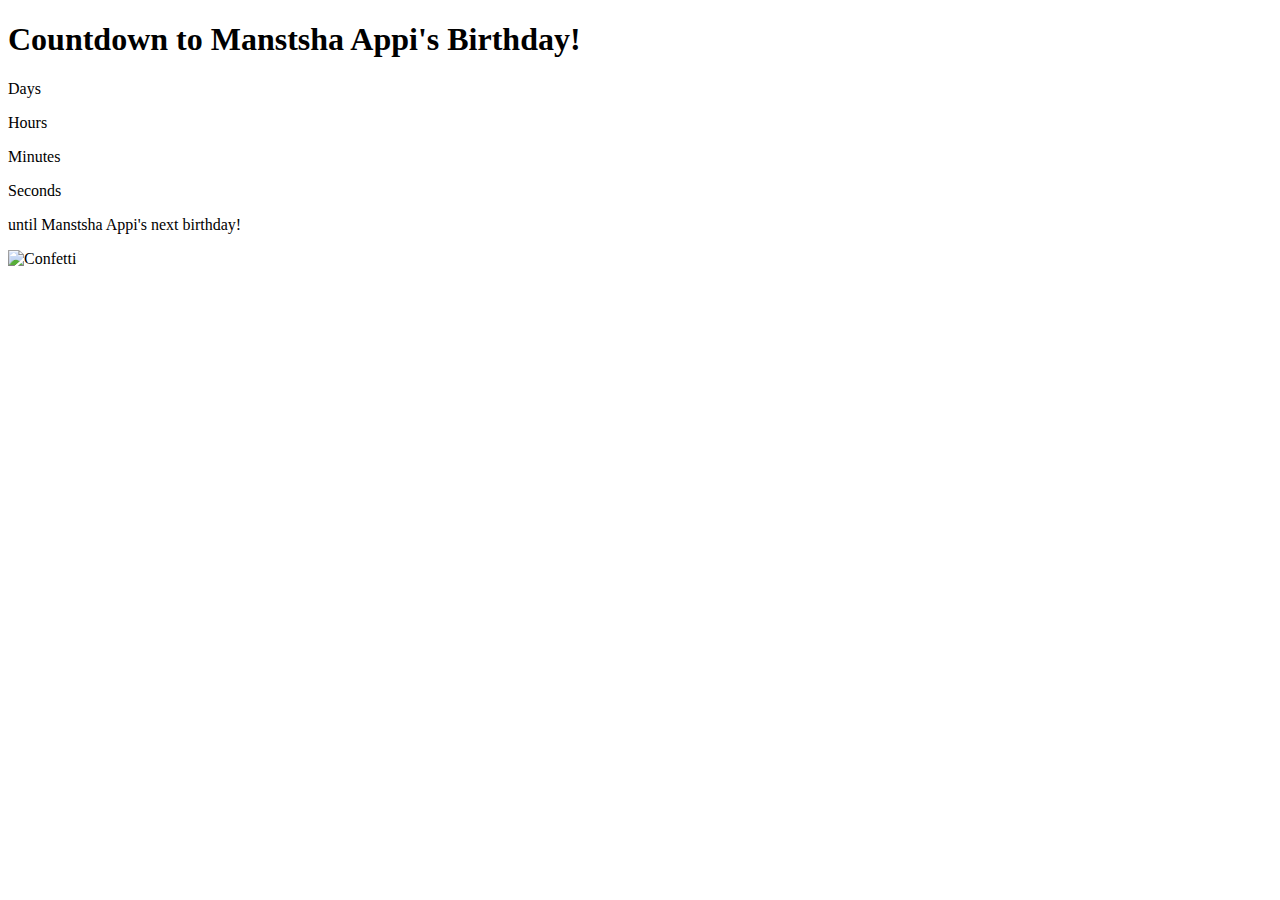
==== index.html @ 44a5d272 "Update index.html" ====
<!DOCTYPE html>
<html lang="en">
<head>
    <meta charset="UTF-8">
    <meta name="viewport" content="width=device-width, initial-scale=1.0">
    <title>Birthday Countdown</title>
    <link rel="stylesheet" href="styles.css">
</head>
<body>
    <div class="container">
        <h1>Countdown to Manstsha Appi's Birthday!</h1>
        <div id="countdown">
            <p><span id="days"></span> Days</p>
            <p><span id="hours"></span> Hours</p>
            <p><span id="minutes"></span> Minutes</p>
            <p><span id="seconds"></span> Seconds</p>
        </div>
        <p>until Manstsha Appi's next birthday!</p>
    </div>

    <!-- Confetti overlay -->
    <div class="confetti-overlay">
        <img src="confetti.jpg" alt="Confetti" class="confetti">
    </div>

    <script>
        // Set the date of Manstsha Appi's next birthday (16th September 2024)
        const birthday = new Date('Sep 16, 2024 00:00:00').getTime();

        // Update the countdown every second
        const countdown = setInterval(function() {
            const now = new Date().getTime();
            const timeLeft = birthday - now;

            // Calculate days, hours, minutes, and seconds
            const days = Math.floor(timeLeft / (1000 * 60 * 60 * 24));
            const hours = Math.floor((timeLeft % (1000 * 60 * 60 * 24)) / (1000 * 60 * 60));
            const minutes = Math.floor((timeLeft % (1000 * 60 * 60)) / (1000 * 60));
            const seconds = Math.floor((timeLeft % (1000 * 60)) / 1000);

            // Display the result in the HTML
            document.getElementById('days').innerHTML = days;
            document.getElementById('hours').innerHTML = hours;
            document.getElementById('minutes').innerHTML = minutes;
            document.getElementById('seconds').innerHTML = seconds;

            // If the countdown is over, display a message
            if (timeLeft < 0) {
                clearInterval(countdown);
                document.getElementById('countdown').innerHTML = "It's your birthday, Manstsha Appi! 🎉🎂";
            }
        }, 1000); // Update every second

        // Switch between confetti images every 5 seconds
        let confettiImage = document.querySelector('.confetti');
        let images = ['confetti.jpg', 'confetti.webp'];
        let index = 0;

        setInterval(() => {
            index = (index + 1) % images.length;
            confettiImage.src = images[index];
        }, 5000); // Switch image every 5 seconds
    </script>
</body>
</html>
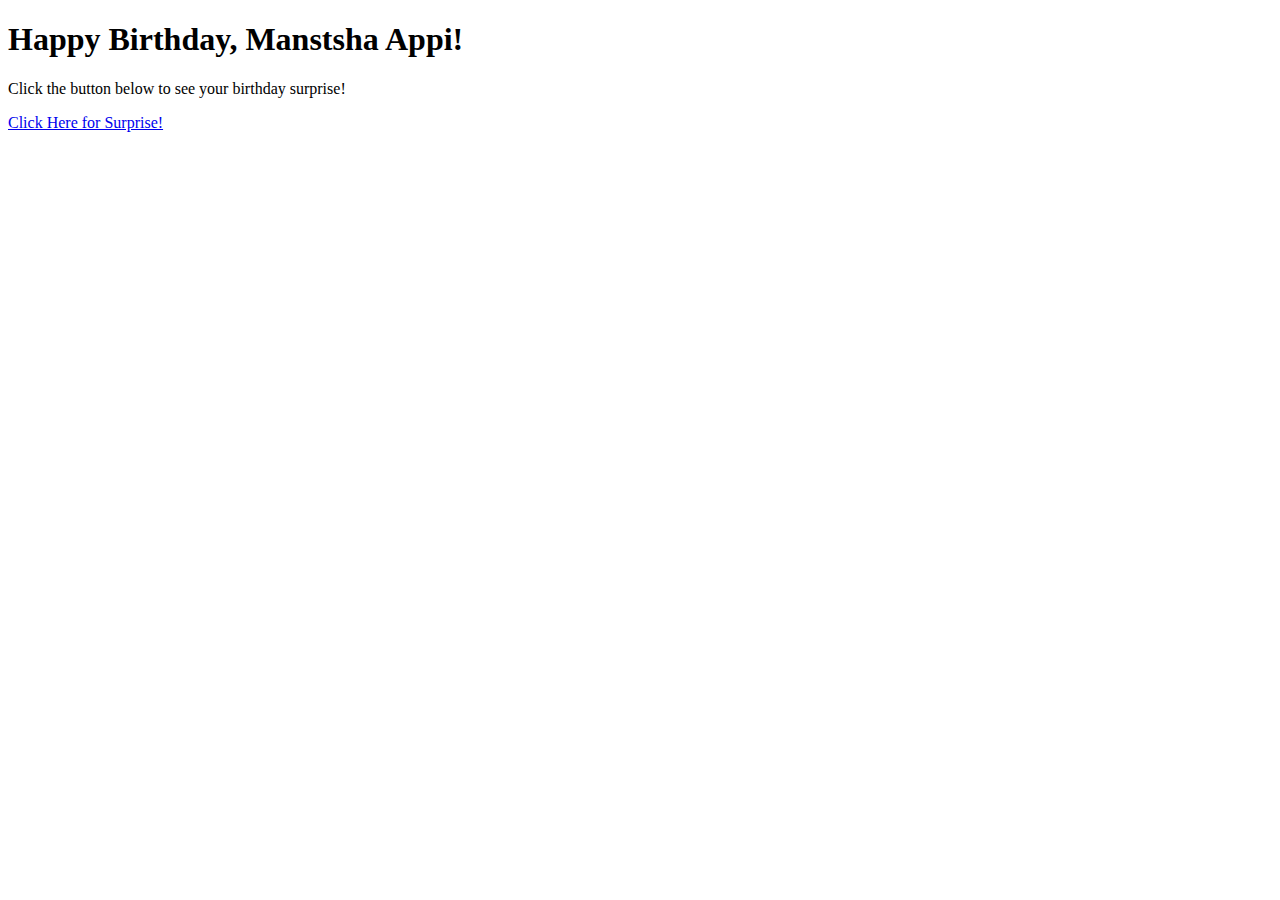
==== commit f20c02ac: "Update index.html" ====
--- a/index.html
+++ b/index.html
@@ -3,63 +3,14 @@
 <head>
     <meta charset="UTF-8">
     <meta name="viewport" content="width=device-width, initial-scale=1.0">
-    <title>Birthday Countdown</title>
+    <title>Happy Birthday Manstsha Appi!</title>
     <link rel="stylesheet" href="styles.css">
 </head>
 <body>
     <div class="container">
-        <h1>Countdown to Manstsha Appi's Birthday!</h1>
-        <div id="countdown">
-            <p><span id="days"></span> Days</p>
-            <p><span id="hours"></span> Hours</p>
-            <p><span id="minutes"></span> Minutes</p>
-            <p><span id="seconds"></span> Seconds</p>
-        </div>
-        <p>until Manstsha Appi's next birthday!</p>
+        <h1>Happy Birthday, Manstsha Appi!</h1>
+        <p>Click the button below to see your birthday surprise!</p>
+        <a href="page1.html" class="surprise-button">Click Here for Surprise!</a>
     </div>
-
-    <!-- Confetti overlay -->
-    <div class="confetti-overlay">
-        <img src="confetti.jpg" alt="Confetti" class="confetti">
-    </div>
-
-    <script>
-        // Set the date of Manstsha Appi's next birthday (16th September 2024)
-        const birthday = new Date('Sep 16, 2024 00:00:00').getTime();
-
-        // Update the countdown every second
-        const countdown = setInterval(function() {
-            const now = new Date().getTime();
-            const timeLeft = birthday - now;
-
-            // Calculate days, hours, minutes, and seconds
-            const days = Math.floor(timeLeft / (1000 * 60 * 60 * 24));
-            const hours = Math.floor((timeLeft % (1000 * 60 * 60 * 24)) / (1000 * 60 * 60));
-            const minutes = Math.floor((timeLeft % (1000 * 60 * 60)) / (1000 * 60));
-            const seconds = Math.floor((timeLeft % (1000 * 60)) / 1000);
-
-            // Display the result in the HTML
-            document.getElementById('days').innerHTML = days;
-            document.getElementById('hours').innerHTML = hours;
-            document.getElementById('minutes').innerHTML = minutes;
-            document.getElementById('seconds').innerHTML = seconds;
-
-            // If the countdown is over, display a message
-            if (timeLeft < 0) {
-                clearInterval(countdown);
-                document.getElementById('countdown').innerHTML = "It's your birthday, Manstsha Appi! 🎉🎂";
-            }
-        }, 1000); // Update every second
-
-        // Switch between confetti images every 5 seconds
-        let confettiImage = document.querySelector('.confetti');
-        let images = ['confetti.jpg', 'confetti.webp'];
-        let index = 0;
-
-        setInterval(() => {
-            index = (index + 1) % images.length;
-            confettiImage.src = images[index];
-        }, 5000); // Switch image every 5 seconds
-    </script>
 </body>
 </html>
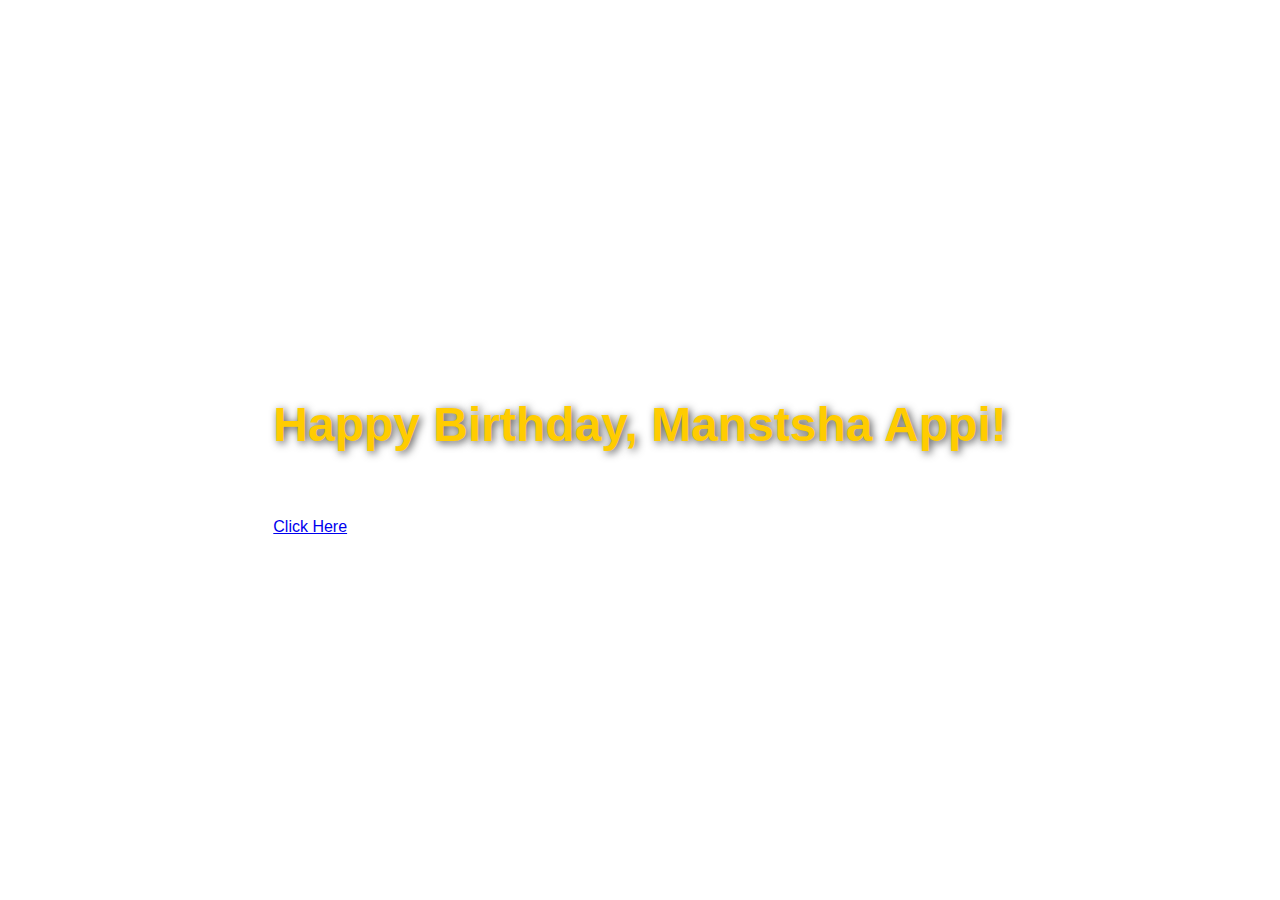
==== commit b235db7b: "Update index.html" ====
--- a/index.html
+++ b/index.html
@@ -7,10 +7,33 @@
     <link rel="stylesheet" href="styles.css">
 </head>
 <body>
-    <div class="container">
+    <div class="content">
         <h1>Happy Birthday, Manstsha Appi!</h1>
-        <p>Click the button below to see your birthday surprise!</p>
-        <a href="page1.html" class="surprise-button">Click Here for Surprise!</a>
+        <p>Click the button below for a surprise!</p>
+        <a href="page1.html" class="button">Click Here</a>
     </div>
+
+    <script>
+        // Array of image URLs for transition
+        const images = [
+            'images/IMG-20230915-WA0010.jpg',
+            'images/IMG-20230902-WA0000.jpg',
+            'images/IMG-20230902-WA0001.jpg',
+            'images/IMG-20230915-WA0011.jpg',
+            'images/IMG-20230915-WA0012.jpg',
+            'images/IMG-20230915-WA0013.jpg'
+        ];
+
+        let currentIndex = 0;
+
+        // Function to change background image
+        function changeBackgroundImage() {
+            document.body.style.backgroundImage = `url(${images[currentIndex]})`;
+            currentIndex = (currentIndex + 1) % images.length; // Loop through images
+        }
+
+        // Change image every 3 seconds (3000 milliseconds)
+        setInterval(changeBackgroundImage, 3000);
+    </script>
 </body>
 </html>
--- a/styles.css
+++ b/styles.css
@@ -0,0 +1,55 @@
+/* Global Styles */
+body {
+    margin: 0;
+    padding: 0;
+    font-family: Arial, sans-serif;
+    background-image: url('images/confetti.jpg');
+    background-size: cover;
+    background-position: center;
+    height: 100vh;
+    display: flex;
+    justify-content: center;
+    align-items: center;
+    color: white;
+}
+
+/* Container */
+.container {
+    text-align: center;
+    background-color: rgba(0, 0, 0, 0.5);
+    padding: 30px;
+    border-radius: 15px;
+    box-shadow: 0 4px 8px rgba(0, 0, 0, 0.2);
+}
+
+/* Heading */
+h1 {
+    font-size: 3rem;
+    color: #ffcc00;
+    text-shadow: 2px 2px 8px rgba(0, 0, 0, 0.7);
+}
+
+/* Buttons */
+.surprise-button, .next-button, .back-button {
+    display: inline-block;
+    padding: 10px 20px;
+    font-size: 1rem;
+    color: white;
+    background-color: #ff6699;
+    border: none;
+    border-radius: 5px;
+    text-decoration: none;
+    cursor: pointer;
+    transition: background-color 0.3s ease;
+}
+
+.surprise-button:hover, .next-button:hover, .back-button:hover {
+    background-color: #ff3366;
+}
+
+/* Cake Image */
+.cake-image {
+    width: 200px;
+    height: auto;
+    margin-top: 20px;
+}
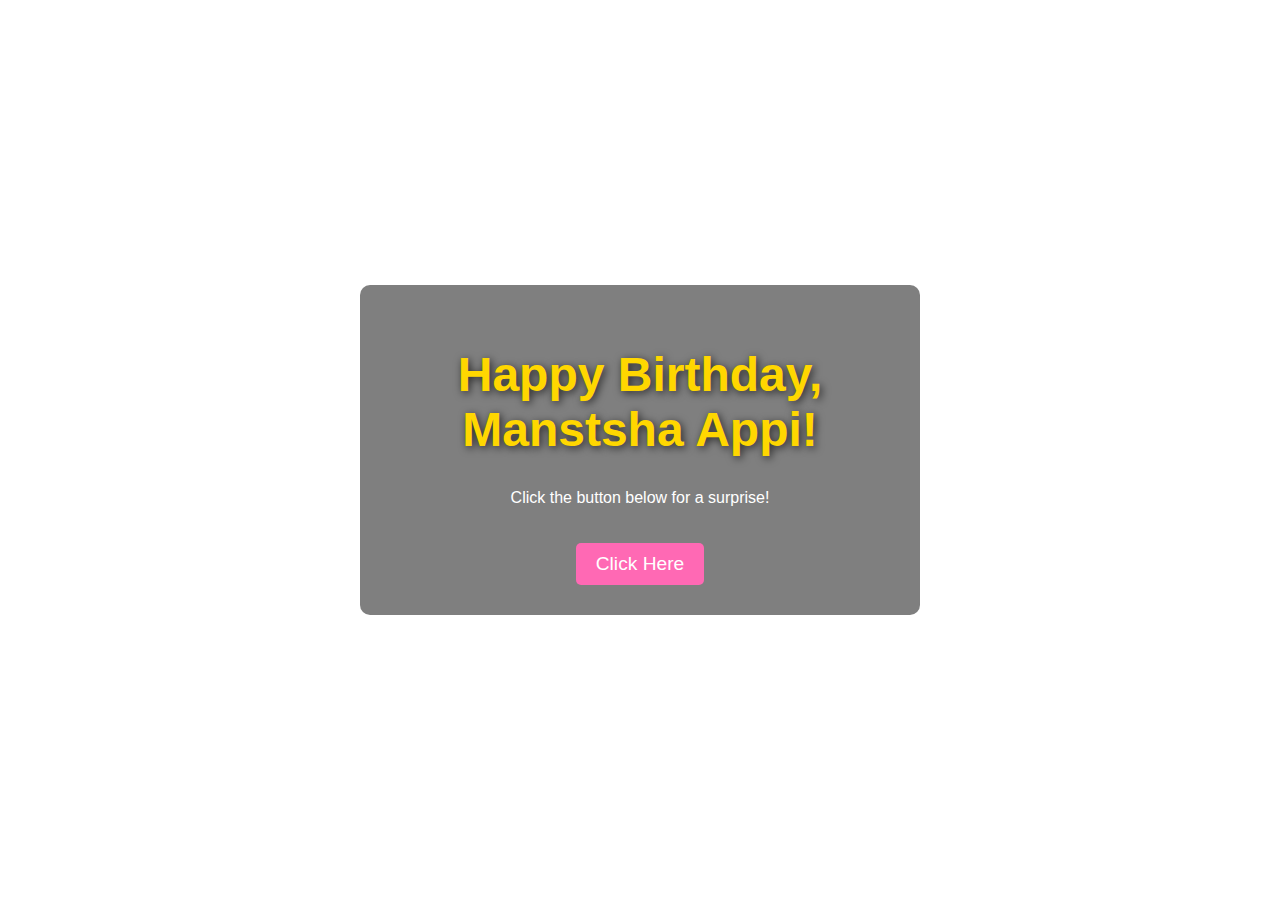
==== commit eb1a2b77: "Update index.html" ====
--- a/index.html
+++ b/index.html
@@ -14,7 +14,6 @@
     </div>
 
     <script>
-        // Array of image URLs for transition
         const images = [
             'images/IMG-20230915-WA0010.jpg',
             'images/IMG-20230902-WA0000.jpg',
@@ -26,14 +25,12 @@
 
         let currentIndex = 0;
 
-        // Function to change background image
         function changeBackgroundImage() {
             document.body.style.backgroundImage = `url(${images[currentIndex]})`;
             currentIndex = (currentIndex + 1) % images.length; // Loop through images
         }
 
-        // Change image every 3 seconds (3000 milliseconds)
-        setInterval(changeBackgroundImage, 3000);
+        setInterval(changeBackgroundImage, 3000); // Change image every 3 seconds
     </script>
 </body>
 </html>
--- a/styles.css
+++ b/styles.css
@@ -1,55 +1,48 @@
-/* Global Styles */
+/* Global body styling */
 body {
     margin: 0;
     padding: 0;
     font-family: Arial, sans-serif;
-    background-image: url('images/confetti.jpg');
-    background-size: cover;
-    background-position: center;
     height: 100vh;
     display: flex;
     justify-content: center;
     align-items: center;
-    color: white;
+    background-size: cover;
+    background-position: center;
+    transition: background-image 1s ease-in-out; /* Smooth transition */
 }
 
-/* Container */
-.container {
+/* Content styling */
+.content {
     text-align: center;
-    background-color: rgba(0, 0, 0, 0.5);
+    background-color: rgba(0, 0, 0, 0.5); /* Semi-transparent black */
     padding: 30px;
-    border-radius: 15px;
-    box-shadow: 0 4px 8px rgba(0, 0, 0, 0.2);
+    border-radius: 10px;
+    color: white;
+    max-width: 500px;
 }
 
-/* Heading */
+/* Heading styling */
 h1 {
     font-size: 3rem;
-    color: #ffcc00;
+    color: #FFD700; /* Gold color */
     text-shadow: 2px 2px 8px rgba(0, 0, 0, 0.7);
 }
 
-/* Buttons */
-.surprise-button, .next-button, .back-button {
+/* Button styling */
+.button {
     display: inline-block;
     padding: 10px 20px;
-    font-size: 1rem;
+    background-color: #ff69b4; /* Pink color */
     color: white;
-    background-color: #ff6699;
     border: none;
     border-radius: 5px;
     text-decoration: none;
-    cursor: pointer;
+    font-size: 1.2rem;
+    margin-top: 20px;
     transition: background-color 0.3s ease;
 }
 
-.surprise-button:hover, .next-button:hover, .back-button:hover {
-    background-color: #ff3366;
+.button:hover {
+    background-color: #ff1493; /* Darker pink on hover */
 }
-
-/* Cake Image */
-.cake-image {
-    width: 200px;
-    height: auto;
-    margin-top: 20px;
-}
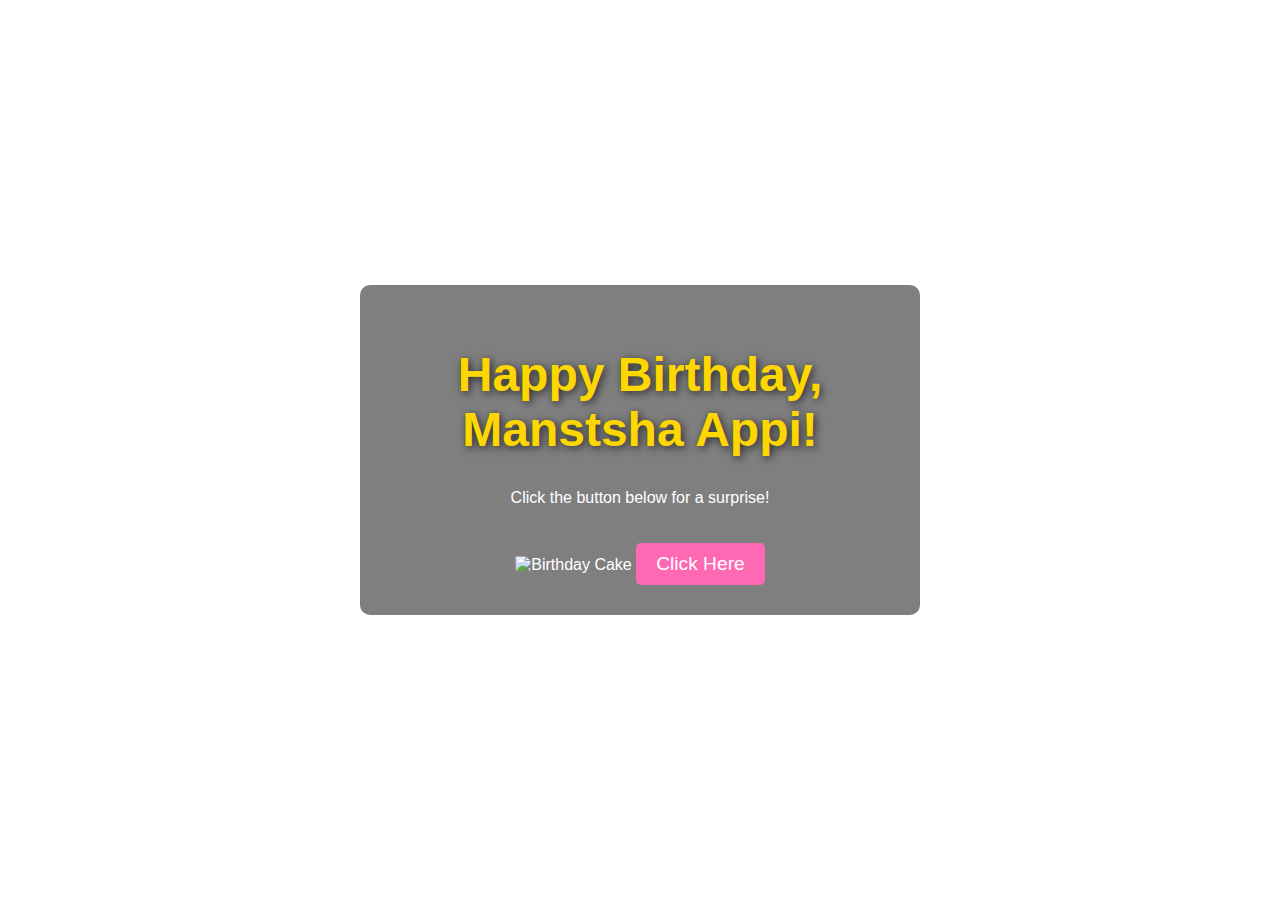
==== commit 93dcf6b0: "Update index.html" ====
--- a/index.html
+++ b/index.html
@@ -10,6 +10,7 @@
     <div class="content">
         <h1>Happy Birthday, Manstsha Appi!</h1>
         <p>Click the button below for a surprise!</p>
+        <img src="images/cakes.jpg" alt="Birthday Cake" class="birthday-cakes">
         <a href="page1.html" class="button">Click Here</a>
     </div>
 
@@ -20,7 +21,8 @@
             'images/IMG-20230902-WA0001.jpg',
             'images/IMG-20230915-WA0011.jpg',
             'images/IMG-20230915-WA0012.jpg',
-            'images/IMG-20230915-WA0013.jpg'
+            'images/IMG-20230915-WA0013.jpg',
+            'images/cakes.jpg' // Add cakes image to the rotation
         ];
 
         let currentIndex = 0;
--- a/styles.css
+++ b/styles.css
@@ -1,4 +1,4 @@
-/* Global body styling */
+/* General body styling */
 body {
     margin: 0;
     padding: 0;
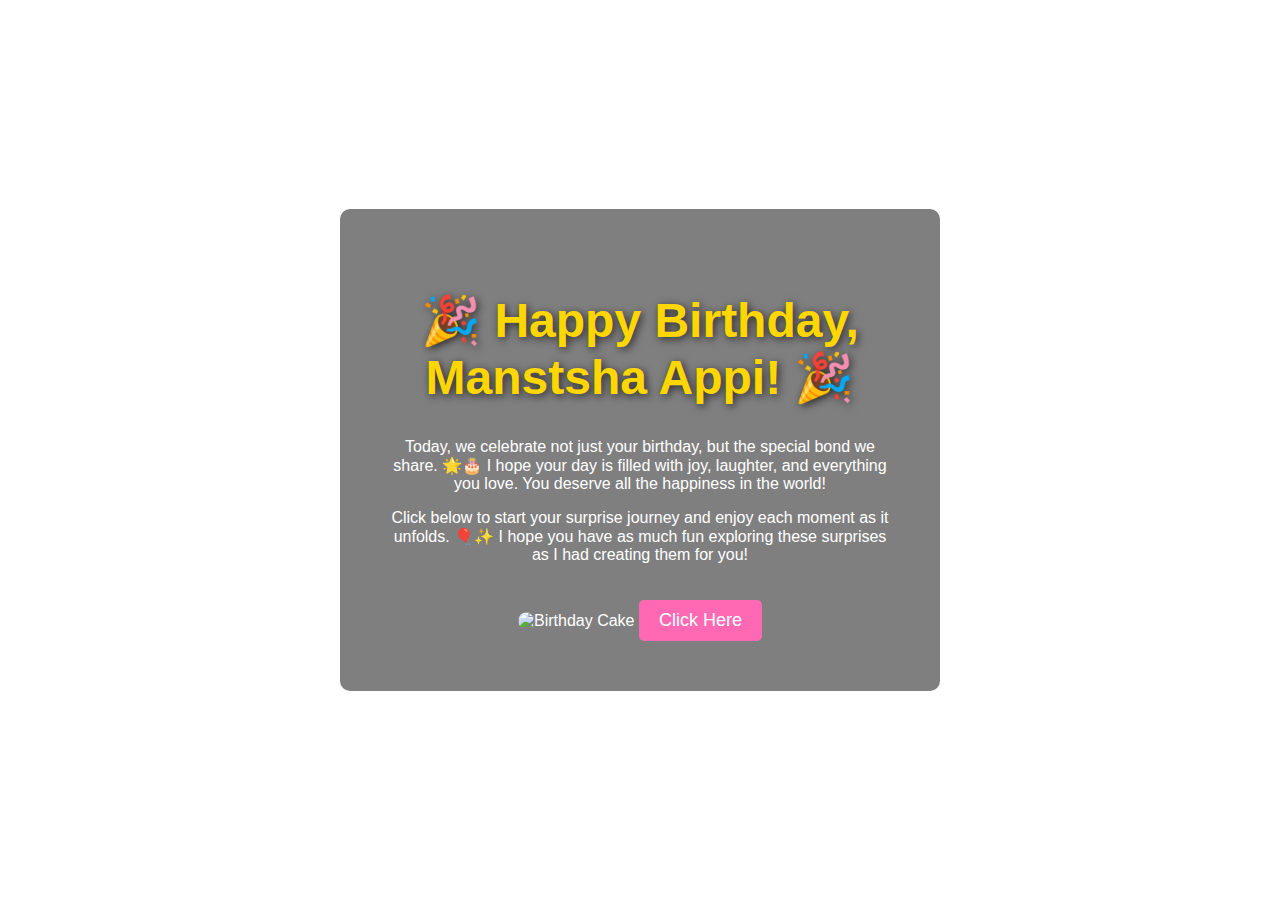
==== commit e33e2a67: "Update index.html" ====
--- a/index.html
+++ b/index.html
@@ -5,34 +5,54 @@
     <meta name="viewport" content="width=device-width, initial-scale=1.0">
     <title>Happy Birthday Manstsha Appi!</title>
     <link rel="stylesheet" href="styles.css">
+    <style>
+        body {
+            background-image: url('images/IMG-20230902-WA0001.jpg');
+            background-size: cover;
+            background-position: center;
+            margin: 0;
+            padding: 0;
+            height: 100vh;
+            display: flex;
+            justify-content: center;
+            align-items: center;
+        }
+        .content {
+            text-align: center;
+            padding: 50px;
+            color: white;
+            font-family: Arial, sans-serif;
+            background-color: rgba(0, 0, 0, 0.5); /* Optional: dark background for better text visibility */
+            border-radius: 10px;
+        }
+        .birthday-cakes {
+            width: 300px;
+            border-radius: 10px;
+            margin-top: 20px;
+        }
+        .button {
+            display: inline-block;
+            padding: 10px 20px;
+            margin-top: 20px;
+            font-size: 18px;
+            color: white;
+            background-color: #ff69b4;
+            border: none;
+            border-radius: 5px;
+            text-decoration: none;
+        }
+        .button:hover {
+            background-color: #ff1493;
+        }
+    </style>
 </head>
 <body>
     <div class="content">
-        <h1>Happy Birthday, Manstsha Appi!</h1>
-        <p>Click the button below for a surprise!</p>
+        <h1>🎉 Happy Birthday, Manstsha Appi! 🎉</h1>
+        <p>Today, we celebrate not just your birthday, but the special bond we share. 🌟🎂 I hope your day is filled with joy, laughter, and everything you love. You deserve all the happiness in the world!</p>
+        <p>Click below to start your surprise journey and enjoy each moment as it unfolds. 🎈✨ I hope you have as much fun exploring these surprises as I had creating them for you!</p>
         <img src="images/cakes.jpg" alt="Birthday Cake" class="birthday-cakes">
         <a href="page1.html" class="button">Click Here</a>
     </div>
-
-    <script>
-        const images = [
-            'images/IMG-20230915-WA0010.jpg',
-            'images/IMG-20230902-WA0000.jpg',
-            'images/IMG-20230902-WA0001.jpg',
-            'images/IMG-20230915-WA0011.jpg',
-            'images/IMG-20230915-WA0012.jpg',
-            'images/IMG-20230915-WA0013.jpg',
-            'images/cakes.jpg' // Add cakes image to the rotation
-        ];
-
-        let currentIndex = 0;
-
-        function changeBackgroundImage() {
-            document.body.style.backgroundImage = `url(${images[currentIndex]})`;
-            currentIndex = (currentIndex + 1) % images.length; // Loop through images
-        }
-
-        setInterval(changeBackgroundImage, 3000); // Change image every 3 seconds
-    </script>
 </body>
 </html>
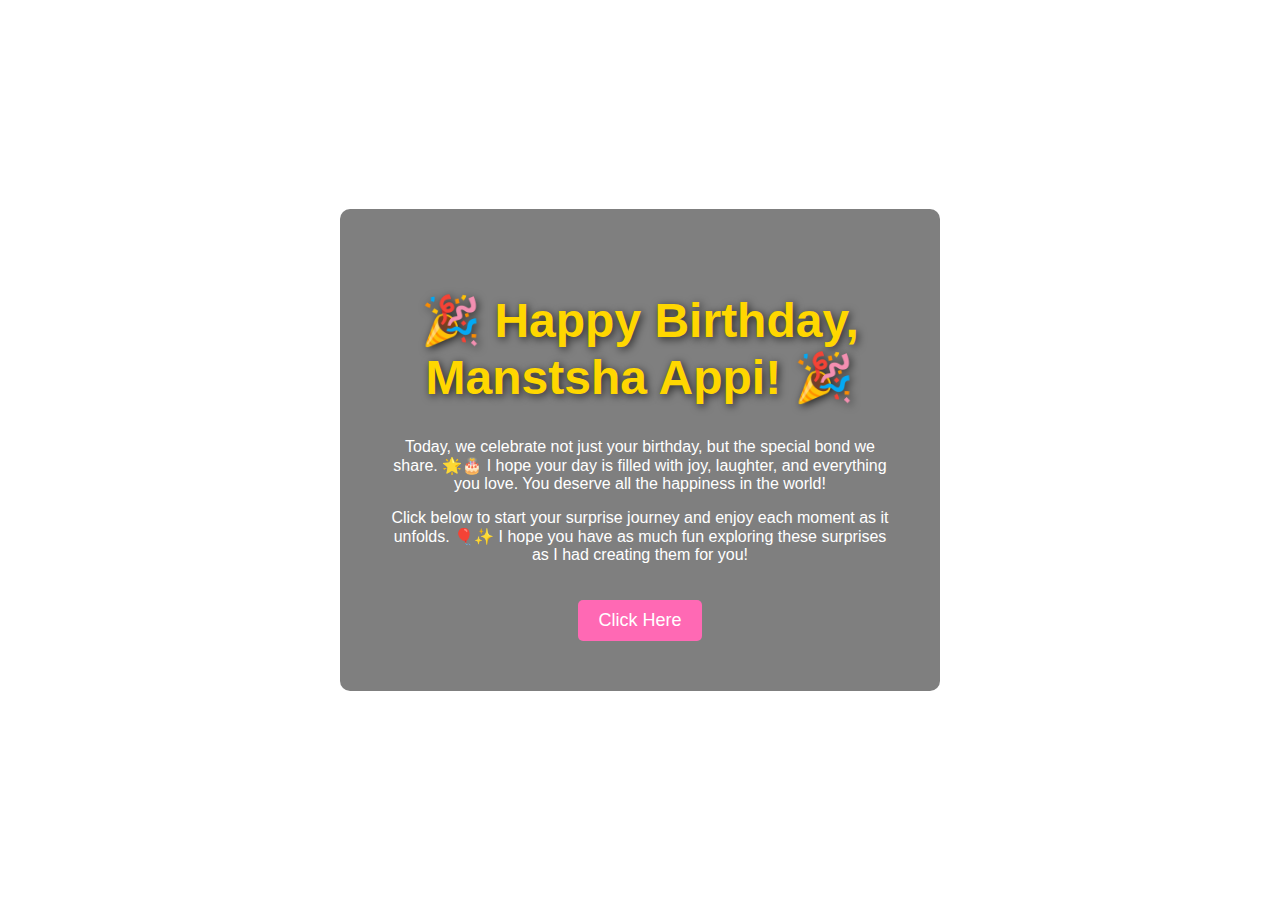
==== commit 512ae36c: "Update index.html" ====
--- a/index.html
+++ b/index.html
@@ -51,7 +51,7 @@
         <h1>🎉 Happy Birthday, Manstsha Appi! 🎉</h1>
         <p>Today, we celebrate not just your birthday, but the special bond we share. 🌟🎂 I hope your day is filled with joy, laughter, and everything you love. You deserve all the happiness in the world!</p>
         <p>Click below to start your surprise journey and enjoy each moment as it unfolds. 🎈✨ I hope you have as much fun exploring these surprises as I had creating them for you!</p>
-        <img src="images/cakes.jpg" alt="Birthday Cake" class="birthday-cakes">
+        
         <a href="page1.html" class="button">Click Here</a>
     </div>
 </body>
